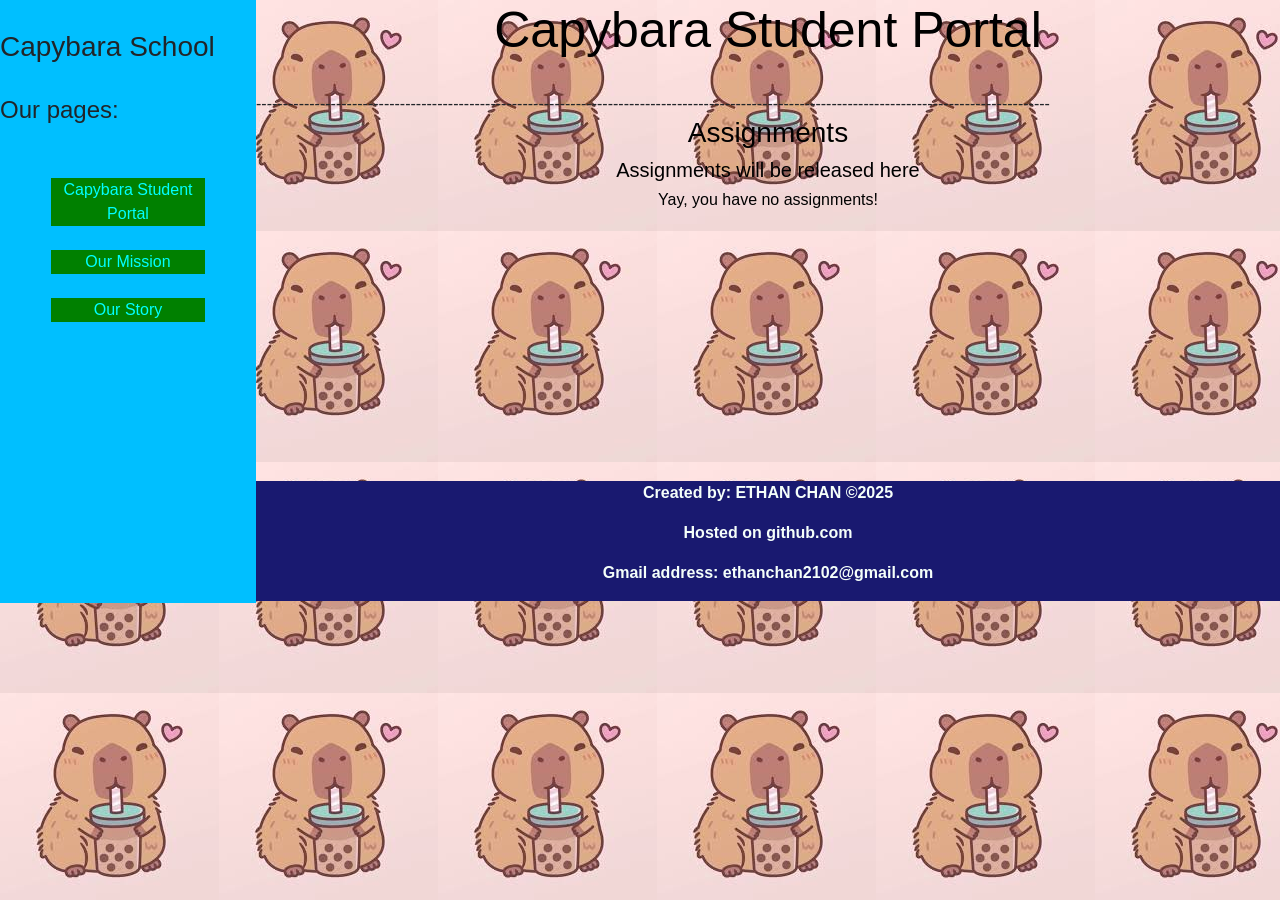
==== CLS.html @ 6c5b5d58 "First commit" ====
<!DOCTYPE html>
<html lang="en">
<head>
    <meta charset="UTF-8">
    <meta name="viewport" content="width=device-width, initial-scale=1.0">
    <title>Capybara Learning Space</title>

    <link rel="stylesheet" href="main.css">

    <!-- Bootstrap CSS -->
    <link rel="stylesheet" href="https://stackpath.bootstrapcdn.com/bootstrap/4.4.1/css/bootstrap.min.css" integrity="sha384-Vkoo8x4CGsO3+Hhxv8T/Q5PaXtkKtu6ug5TOeNV6gBiFeWPGFN9MuhOf23Q9Ifjh" crossorigin="anonymous">
    <link rel="stylesheet" href="https://stackpath.bootstrapcdn.com/font-awesome/4.7.0/css/font-awesome.min.css">

    <!-- Optional JavaScript -->
    <!-- jQuery first, then Popper.js, then Bootstrap JS -->
    <script src="https://code.jquery.com/jquery-3.4.1.slim.min.js" integrity="sha384-J6qa4849blE2+poT4WnyKhv5vZF5SrPo0iEjwBvKU7imGFAV0wwj1yYfoRSJoZ+n" crossorigin="anonymous"></script>
    <script src="https://cdn.jsdelivr.net/npm/popper.js@1.16.0/dist/umd/popper.min.js" integrity="sha384-Q6E9RHvbIyZFJoft+2mJbHaEWldlvI9IOYy5n3zV9zzTtmI3UksdQRVvoxMfooAo" crossorigin="anonymous"></script>
    <script src="https://stackpath.bootstrapcdn.com/bootstrap/4.4.1/js/bootstrap.min.js" integrity="sha384-wfSDF2E50Y2D1uUdj0O3uMBJnjuUD4Ih7YwaYd1iqfktj0Uod8GCExl3Og8ifwB6" crossorigin="anonymous"></script>
</head>
<body background="capybara.jpg">
    <div class="wrapper">
        <div class="sidebar-left">
            <p>
                <h3>Capybara School</h3>
                <br>
                <h4>Our pages:</h2>
            </p>
            <br>
            <a href="http://127.0.0.1:5500/The%20website/CSP.html" class="button">Capybara Student Portal</a>
            <br>
            <a href="http://127.0.0.1:5500/The%20website/OurMission.html" class="button">Our Mission</a>
            <br>
            <a href="http://127.0.0.1:5500/The%20website/OurStory.html" class="button">Our Story</a>
        </div>
        <div class="mid-sectiion">
            <h1 style="color: rgb(0, 0, 0); text-align: center; font-size: 50px;">Capybara Student Portal</h1>
            <br>
            -----------------------------------------------------------------------------------------------------------------------------------------------------
            <h3 style="color: rgb(0, 0, 0); text-align: center;">Assignments</h3>
            <h5 style="color: rgb(0, 0, 0); text-align: center; ">Assignments will be released here</h5>
            <h6 style="color: rgb(0, 0, 0); text-align: center; ">Yay, you have no assignments!</h6>
            <br><br><br><br><br><br><br><br><br><br><br>
    <div class="footer">
    <p> Created by: ETHAN CHAN &copy;2025</p>
    <p> Hosted on github.com</p>
    <p> Gmail address: ethanchan2102@gmail.com</p>
    </div>
</body>
---- main.css ----
* {
    padding: 0;
    margin: 0;
    box-sizing: border-box;
  }
  
  .container {
    width: 100%;
    min-height: 100vh;
    position: relative;
    display: flex;
    justify-content: center;
    align-items: center;
    background-color: #001e6c;
  }
  
  .text span {
    font-size: 60px;
    padding: 0 10px;
    text-transform: uppercase;
    font-weight: 600;
    color: #fff;
    animation: zoomup 3s ease infinite;
    animation-delay: calc(100ms * var(--i));
  }
  
  .dot {
    display: block;
  }
  
  @keyframes zoomup {
    0%,
    100% {
      color: #ffb703;
      filter: blur(0.5px);
      text-shadow: 0 0 10px #ffb703, 0 0 20px #ffb703, 0 0 30px #ffb703,
        0 0 40px #ffb703, 0 0 50px #ffb703, 0 0 60px #ffb703;
    }
  
    50% {
      filter: blur(0);
      color: #fff;
      text-shadow: none;
    }
  }


.sidebar-left{
    width: 20%;
    height: 603px;
    float: left;
    background-color: deepskyblue;
}


.mid-section{
    width: 80%;
    height: 600px;
    float: left;
    background-color: brown;
}

.sidebar-left p{
  font-weight: 200 ;
  text-align: center;
  color: navy;
  margin-top: 30px;
}

.sidebar-left img{
  display: block;
  margin: auto;
  margin-top: 30px;
}

.button{
  display: block;
  margin: auto;
  width: 60%;
  background-color:green;
  color: aqua;
  text-align: center;
}

.button:hover {
  background-color: rgb(0, 0, 0);
}

table{
  width: 80%;
  margin: auto;
  text-align: center;
  margin-top: 50px;
  background-color: powderblue;
  border-radius: 10px;
  overflow: hidden;

}

td{
  border: 3px solid blue;
}

.footer{
  text-align: center;
  background-color: midnightblue;
  color: mintcream;
  font-weight: 700;
  font-family: 'Franklin Gothic Medium', 'Arial Narrow', Arial, sans-serif;
  height: 120px;
}

.foooter{
  width: 20%;
  height: 940px;
  float: left;
  background-color: deepskyblue;
}
.ad_break{
  text-align: center;
  color: lightseagreen;
  font-family: 'Segoe UI', Tahoma, Geneva, Verdana, sans-serif;
}
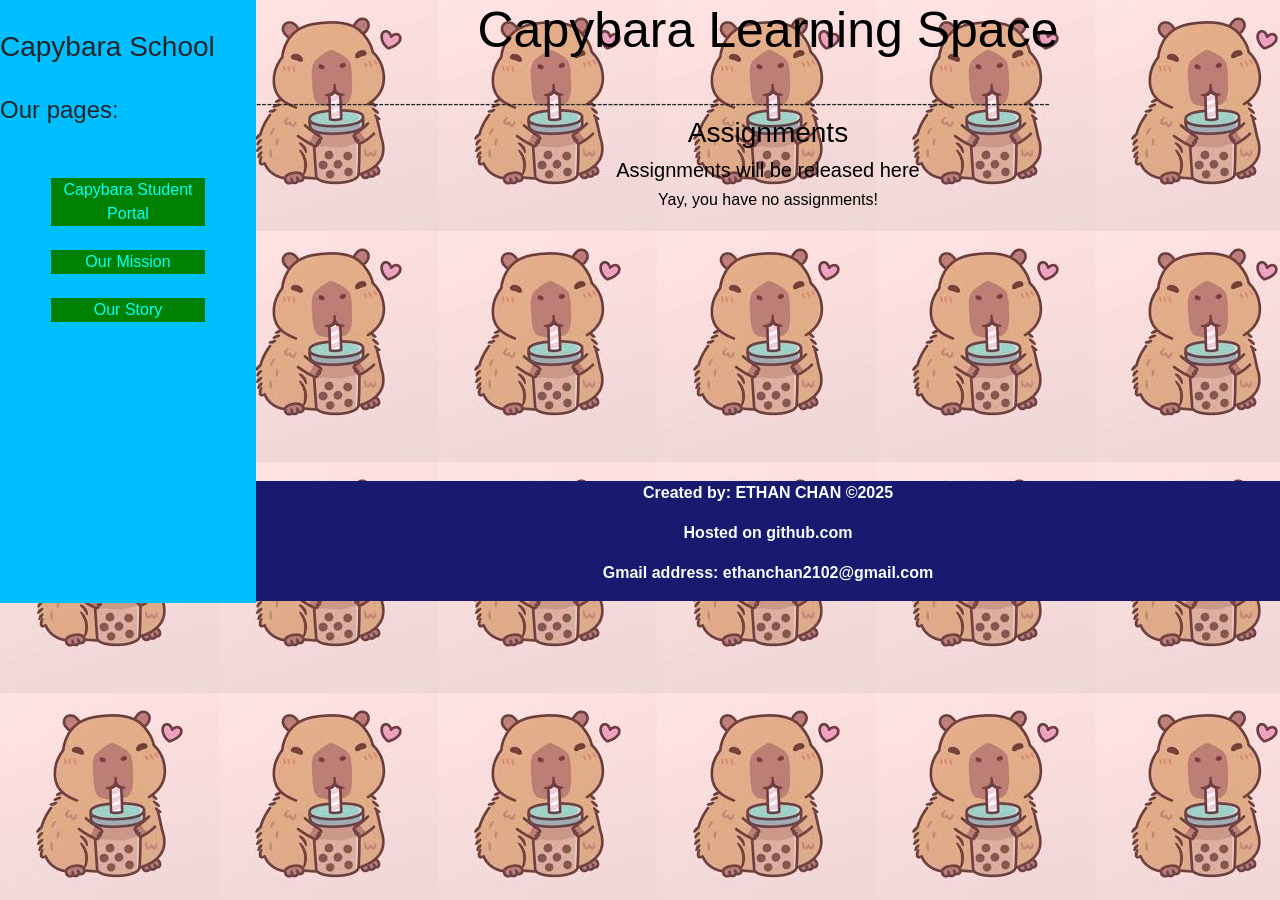
==== commit 0254586d: "Add README and bug fix" ====
--- a/CLS.html
+++ b/CLS.html
@@ -26,14 +26,14 @@
                 <h4>Our pages:</h2>
             </p>
             <br>
-            <a href="http://127.0.0.1:5500/The%20website/CSP.html" class="button">Capybara Student Portal</a>
+            <a href="https://ethan-chan-coder.github.io/Capybara-Club-Website/" class="button">Capybara Student Portal</a>
             <br>
-            <a href="http://127.0.0.1:5500/The%20website/OurMission.html" class="button">Our Mission</a>
+            <a href="https://ethan-chan-coder.github.io/Capybara-Club-Website/OurMission.html" class="button">Our Mission</a>
             <br>
-            <a href="http://127.0.0.1:5500/The%20website/OurStory.html" class="button">Our Story</a>
+            <a href="https://ethan-chan-coder.github.io/Capybara-Club-Website/OurStory.html" class="button">Our Story</a>
         </div>
         <div class="mid-sectiion">
-            <h1 style="color: rgb(0, 0, 0); text-align: center; font-size: 50px;">Capybara Student Portal</h1>
+            <h1 style="color: rgb(0, 0, 0); text-align: center; font-size: 50px;">Capybara Learning Space</h1>
             <br>
             -----------------------------------------------------------------------------------------------------------------------------------------------------
             <h3 style="color: rgb(0, 0, 0); text-align: center;">Assignments</h3>
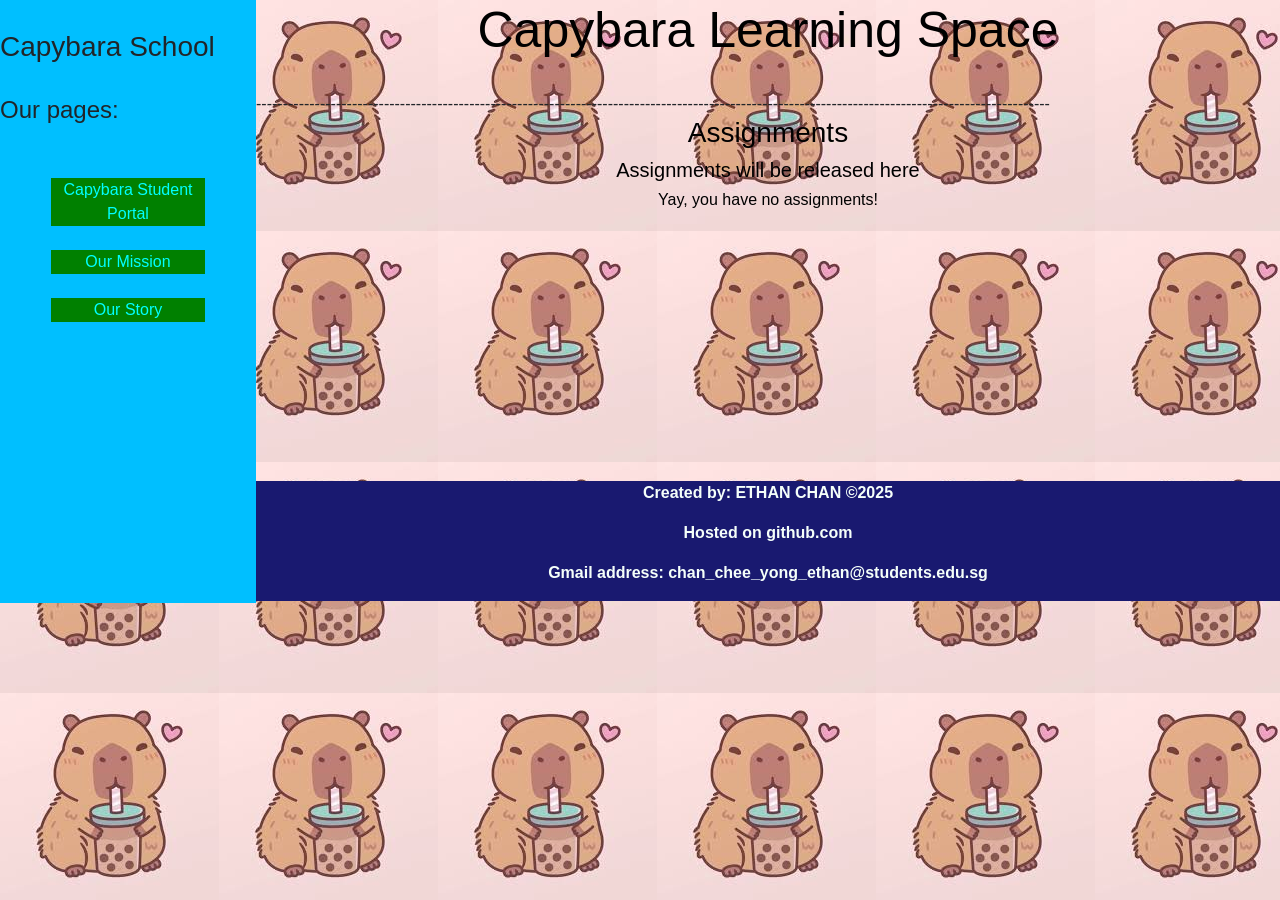
==== commit d21fd9fa: "Gmail address change" ====
--- a/CLS.html
+++ b/CLS.html
@@ -43,6 +43,6 @@
     <div class="footer">
     <p> Created by: ETHAN CHAN &copy;2025</p>
     <p> Hosted on github.com</p>
-    <p> Gmail address: ethanchan2102@gmail.com</p>
+    <p> Gmail address: chan_chee_yong_ethan@students.edu.sg</p>
     </div>
 </body> 
